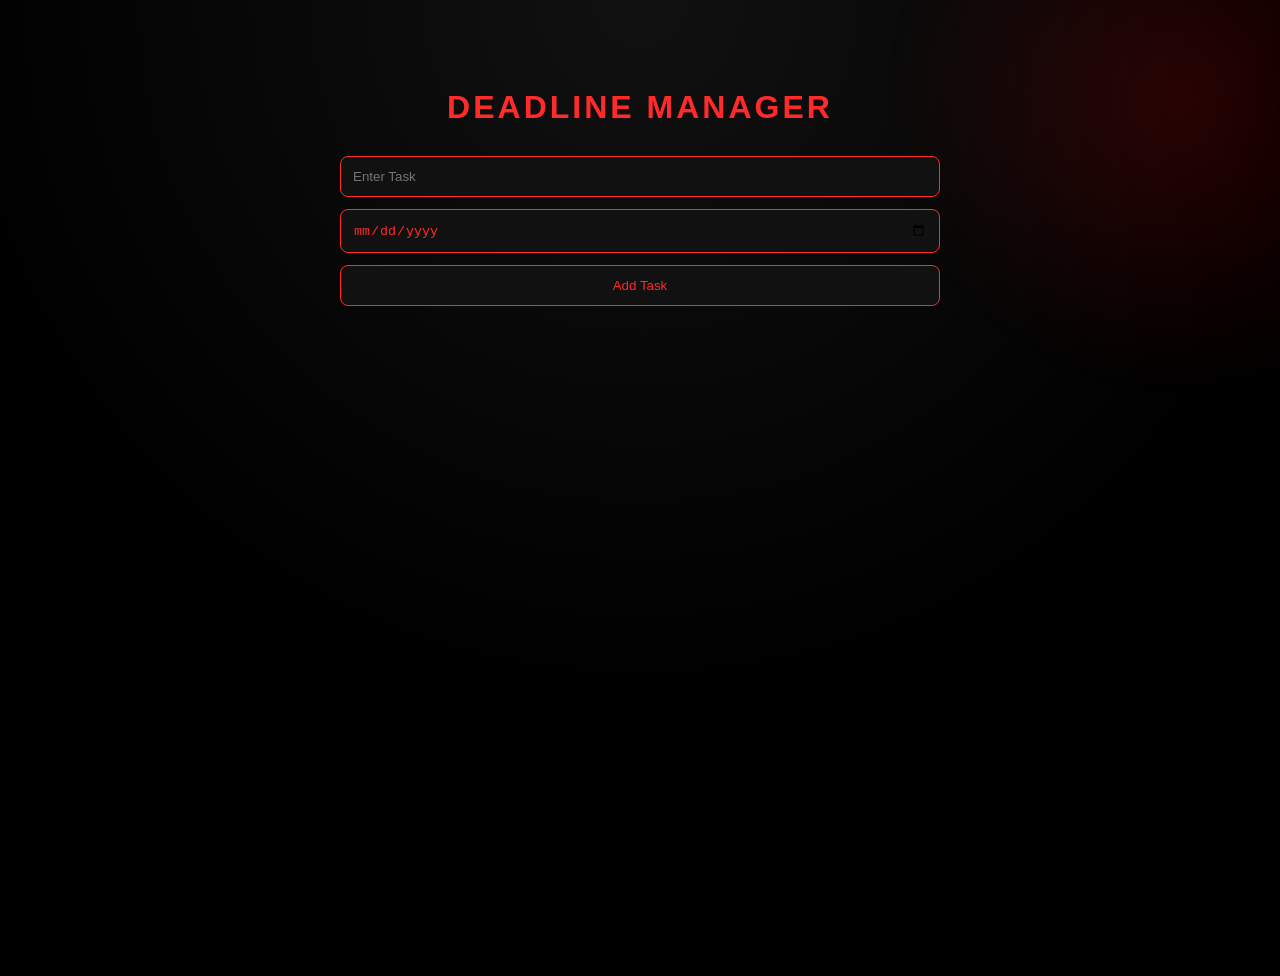
==== index.html @ 796c49b7 "deadline manager Sort tasks by deadline when rendering." ====
<!DOCTYPE html>
<html lang="en">
<head>
<meta charset="UTF-8">
<meta name="viewport" content="width=device-width, initial-scale=1.0">
<title>Deadline Task Manager</title>

<style>

/* ===== DARK TEEN DASHBOARD THEME ===== */

body {
    background: radial-gradient(circle at top, #111 0%, #000 60%);
    color: #ff2b2b;
    font-family: 'Segoe UI', sans-serif;
    display: flex;
    justify-content: center;
    padding-top: 60px;
    min-height: 100vh;
    overflow-x: hidden;
}

/* Subtle animated red glow background */
body::before {
    content: "";
    position: fixed;
    width: 600px;
    height: 600px;
    background: radial-gradient(circle, rgba(255,0,0,0.15), transparent 70%);
    top: -200px;
    right: -200px;
    animation: glowMove 8s infinite alternate ease-in-out;
    z-index: -1;
}

@keyframes glowMove {
    from { transform: translateY(0px); }
    to { transform: translateY(80px); }
}

.container {
    width: 90%;
    max-width: 600px;
    animation: fadeInPage 0.8s ease;
}

@keyframes fadeInPage {
    from { opacity: 0; transform: translateY(20px); }
    to { opacity: 1; transform: translateY(0); }
}

h1 {
    text-align: center;
    margin-bottom: 30px;
    letter-spacing: 3px;
    font-weight: 600;
}

/* Input Area */
.input-area {
    display: flex;
    flex-direction: column;
    gap: 12px;
    margin-bottom: 30px;
}

input, button {
    padding: 12px;
    border-radius: 8px;
    border: 1px solid #ff2b2b;
    background: #111;
    color: #ff2b2b;
    transition: 0.3s ease;
}

input:focus {
    outline: none;
    box-shadow: 0 0 8px rgba(255,0,0,0.6);
}

button {
    cursor: pointer;
}

button:hover {
    background: #ff2b2b;
    color: black;
}

/* Task Card */
.task {
    background: #111;
    padding: 18px;
    margin-bottom: 15px;
    border-left: 4px solid #ff2b2b;
    border-radius: 8px;
    transition: 0.3s ease;
    animation: slideIn 0.4s ease;
}

@keyframes slideIn {
    from { opacity: 0; transform: translateX(-20px); }
    to { opacity: 1; transform: translateX(0); }
}

.task:hover {
    transform: translateY(-3px);
    box-shadow: 0 8px 20px rgba(255,0,0,0.2);
}

.task small {
    display: block;
    margin-top: 6px;
    font-size: 13px;
}

.actions {
    margin-top: 12px;
}

.actions button {
    margin-right: 10px;
    font-size: 12px;
}

/* Submitted Animation */
.submitted {
    color: #00ff88;
    border-left: 4px solid #00ff88;
    animation: successFlash 0.6s ease;
}

@keyframes successFlash {
    0% { background: rgba(0,255,100,0.1); }
    100% { background: #111; }
}

/* Overdue Pulse Effect */
.overdue {
    color: #ff0000;
    border-left: 4px solid #ff0000;
    animation: pulseRed 1.5s infinite;
}

@keyframes pulseRed {
    0% { box-shadow: 0 0 0px rgba(255,0,0,0.4); }
    50% { box-shadow: 0 0 15px rgba(255,0,0,0.6); }
    100% { box-shadow: 0 0 0px rgba(255,0,0,0.4); }
}

</style>
</head>
<body>

<div class="container">
    <h1>DEADLINE MANAGER</h1>

    <div class="input-area">
        <input type="text" id="taskInput" placeholder="Enter Task">
        <input type="date" id="deadlineInput">
        <button onclick="addTask()">Add Task</button>
    </div>

    <div id="taskList"></div>
</div>


<script>
let tasks = JSON.parse(localStorage.getItem("tasks")) || [];
function addTask() {
    const taskText = document.getElementById("taskInput").value.trim();
    const deadline = document.getElementById("deadlineInput").value;

    if (taskText === "" || deadline === "") {
        alert("Please enter task and deadline");
        return;
    }

    const task = {
        text: taskText,
        deadline: deadline,
        status: "Pending"
    };

    tasks.push(task);
    localStorage.setItem("tasks", JSON.stringify(tasks));

    renderTasks();

    document.getElementById("taskInput").value = "";
    document.getElementById("deadlineInput").value = "";
}

function deleteTask(index) {
    tasks.splice(index, 1);
    localStorage.setItem("tasks", JSON.stringify(tasks));
    renderTasks();
}

function markSubmitted(index) {
    tasks[index].status = "Submitted";
    localStorage.setItem("tasks", JSON.stringify(tasks));
    renderTasks();
}function renderTasks() {
    const taskList = document.getElementById("taskList");
    taskList.innerHTML = "";

    const today = new Date().toISOString().split("T")[0];
    tasks.sort((a, b) => new Date(a.deadline) - new Date(b.deadline));
    tasks.forEach((task, index) => {

        const taskDiv = document.createElement("div");
        taskDiv.classList.add("task");

        let statusText = task.status;

        if (task.deadline < today && task.status !== "Submitted") {
            statusText = "Unsubmitted (Deadline Passed)";
            taskDiv.classList.add("overdue");
        }

        if (task.status === "Submitted") {
            taskDiv.classList.add("submitted");
        }

        taskDiv.innerHTML = `
            <strong>${task.text}</strong>
            <small>Deadline: ${task.deadline}</small>
            <small>Status: ${statusText}</small>
            <div class="actions">
                <button onclick="markSubmitted(${index})">Mark Submitted</button>
                <button onclick="deleteTask(${index})">Delete</button>
            </div>
        `;

        taskList.appendChild(taskDiv);
    });
}
renderTasks();
</script>

</body>

</html>
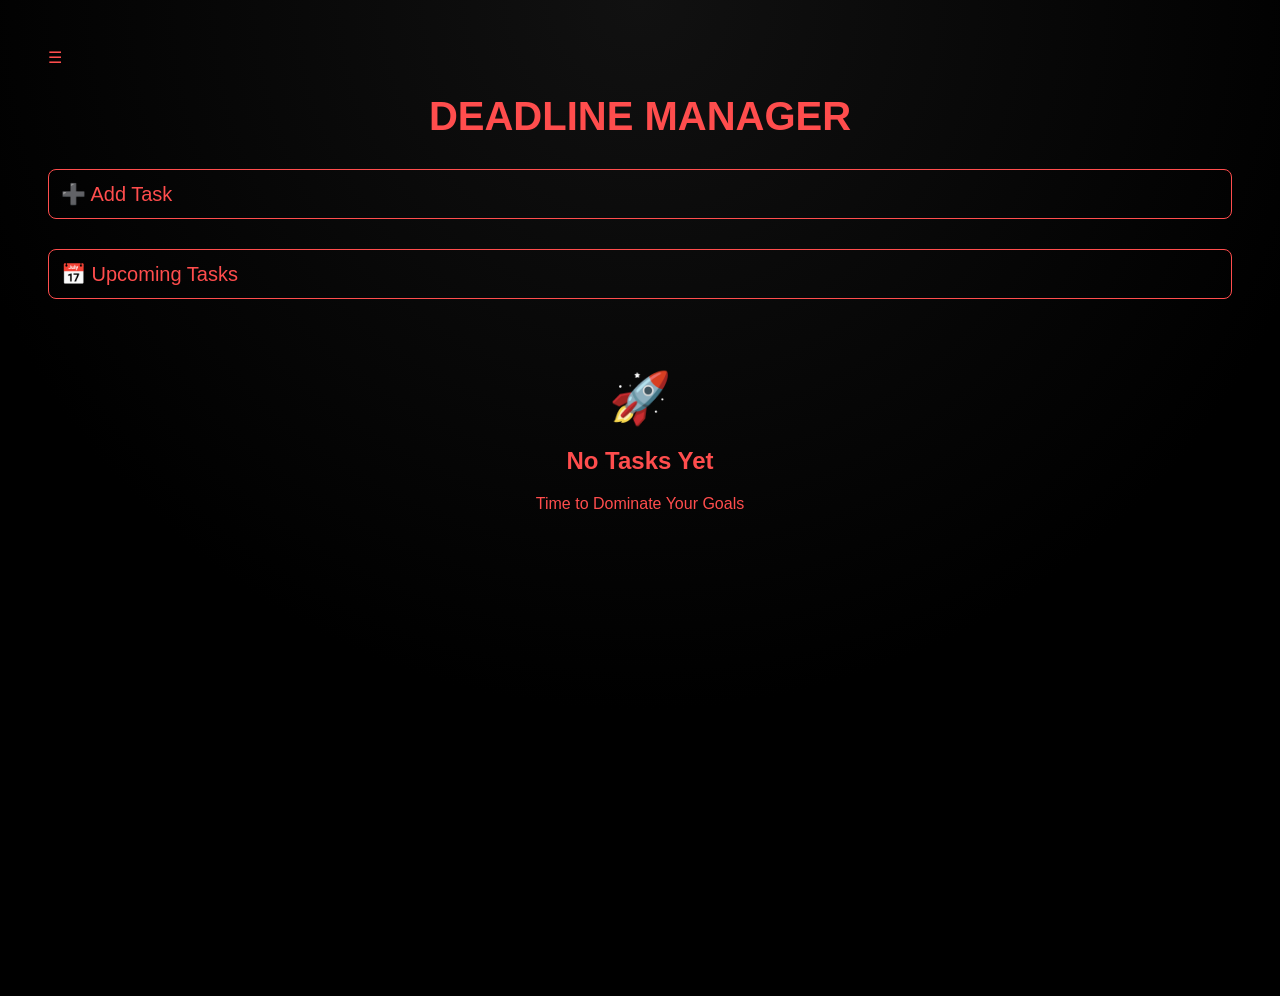
==== commit d0cf2feb: "Add files via upload" ====
--- a/index.html
+++ b/index.html
@@ -3,119 +3,91 @@
 <head>
 <meta charset="UTF-8">
 <meta name="viewport" content="width=device-width, initial-scale=1.0">
-<title>Deadline Task Manager</title>
+<title>Deadline Manager</title>
 
 <style>
 
-/* ===== DARK TEEN DASHBOARD THEME ===== */
-
+/* ===== BODY ===== */
 body {
     background: radial-gradient(circle at top, #111 0%, #000 60%);
-    color: #ff2b2b;
+    color: #ff4d4d;
     font-family: 'Segoe UI', sans-serif;
-    display: flex;
-    justify-content: center;
-    padding-top: 60px;
+    padding: 40px;
     min-height: 100vh;
-    overflow-x: hidden;
-}
-
-/* Subtle animated red glow background */
-body::before {
-    content: "";
-    position: fixed;
-    width: 600px;
-    height: 600px;
-    background: radial-gradient(circle, rgba(255,0,0,0.15), transparent 70%);
-    top: -200px;
-    right: -200px;
-    animation: glowMove 8s infinite alternate ease-in-out;
-    z-index: -1;
-}
-
-@keyframes glowMove {
-    from { transform: translateY(0px); }
-    to { transform: translateY(80px); }
-}
-
-.container {
-    width: 90%;
-    max-width: 600px;
-    animation: fadeInPage 0.8s ease;
-}
-
-@keyframes fadeInPage {
-    from { opacity: 0; transform: translateY(20px); }
-    to { opacity: 1; transform: translateY(0); }
-}
-
+}
+
+/* ===== TITLE ===== */
 h1 {
     text-align: center;
+    font-size: 40px;
     margin-bottom: 30px;
-    letter-spacing: 3px;
-    font-weight: 600;
-}
-
-/* Input Area */
-.input-area {
+}
+
+/* ===== ACCORDION ===== */
+.accordion-header {
+    cursor: pointer;
+    font-size: 20px;
+    padding: 12px;
+    border: 1px solid #ff4d4d;
+    margin-top: 20px;
+    border-radius: 8px;
+    transition: 0.3s;
+}
+
+.accordion-header:hover {
+    background: rgba(255,0,0,0.1);
+}
+
+.accordion-content {
+    max-height: 0;
+    overflow: hidden;
+    transition: max-height 0.4s ease;
     display: flex;
     flex-direction: column;
     gap: 12px;
-    margin-bottom: 30px;
-}
-
+    margin-top: 10px;
+}
+
+.accordion-content.open {
+    max-height: 400px;
+}
+
+/* ===== INPUTS ===== */
 input, button {
-    padding: 12px;
+    padding: 10px;
     border-radius: 8px;
-    border: 1px solid #ff2b2b;
+    border: 1px solid #ff4d4d;
     background: #111;
-    color: #ff2b2b;
-    transition: 0.3s ease;
-}
-
-input:focus {
-    outline: none;
-    box-shadow: 0 0 8px rgba(255,0,0,0.6);
+    color: #ff4d4d;
 }
 
 button {
     cursor: pointer;
+    transition: 0.3s;
 }
 
 button:hover {
-    background: #ff2b2b;
+    background: #ff4d4d;
     color: black;
 }
 
-/* Task Card */
+/* ===== TASK CARD ===== */
 .task {
     background: #111;
-    padding: 18px;
-    margin-bottom: 15px;
-    border-left: 4px solid #ff2b2b;
+    padding: 15px;
+    margin-top: 20px;
+    border-left: 4px solid #ff4d4d;
     border-radius: 8px;
-    transition: 0.3s ease;
-    animation: slideIn 0.4s ease;
-}
-
-@keyframes slideIn {
-    from { opacity: 0; transform: translateX(-20px); }
-    to { opacity: 1; transform: translateX(0); }
-}
-
-.task:hover {
-    transform: translateY(-3px);
-    box-shadow: 0 8px 20px rgba(255,0,0,0.2);
+    animation: fadeIn 0.4s ease;
 }
 
 .task small {
     display: block;
-    margin-top: 6px;
-    font-size: 13px;
+    margin-top: 5px;
 }
 
 .actions {
-    margin-top: 12px;
+    margin-top: 10px;
 }
 
 .actions button {
@@ -123,122 +95,216 @@
     font-size: 12px;
 }
 
-/* Submitted Animation */
-.submitted {
-    color: #00ff88;
-    border-left: 4px solid #00ff88;
-    animation: successFlash 0.6s ease;
-}
-
-@keyframes successFlash {
-    0% { background: rgba(0,255,100,0.1); }
-    100% { background: #111; }
-}
-
-/* Overdue Pulse Effect */
-.overdue {
-    color: #ff0000;
-    border-left: 4px solid #ff0000;
-    animation: pulseRed 1.5s infinite;
-}
-
-@keyframes pulseRed {
-    0% { box-shadow: 0 0 0px rgba(255,0,0,0.4); }
-    50% { box-shadow: 0 0 15px rgba(255,0,0,0.6); }
-    100% { box-shadow: 0 0 0px rgba(255,0,0,0.4); }
+/* ===== EMPTY STATE ===== */
+.empty-state {
+    text-align: center;
+    margin-top: 60px;
+    animation: fadeIn 0.6s ease;
+}
+
+.rocket {
+    font-size: 50px;
+    animation: floatRocket 2s ease-in-out infinite;
+}
+
+@keyframes floatRocket {
+    0% { transform: translateY(0); }
+    50% { transform: translateY(-12px); }
+    100% { transform: translateY(0); }
+}
+
+@keyframes fadeIn {
+    from { opacity: 0; }
+    to { opacity: 1; }
 }
 
 </style>
 </head>
 <body>
 
-<div class="container">
+<div class="top-bar">
+    <div class="menu-btn" onclick="toggleMenu()">☰</div>
     <h1>DEADLINE MANAGER</h1>
-
-    <div class="input-area">
-        <input type="text" id="taskInput" placeholder="Enter Task">
-        <input type="date" id="deadlineInput">
-        <button onclick="addTask()">Add Task</button>
+</div>
+
+<!-- SIDE MENU -->
+<div class="side-menu" id="sideMenu">
+
+    <div class="accordion">
+
+        <!-- Add Task -->
+        <div class="accordion-item">
+            <div class="accordion-header" onclick="toggleSection('addSection')">
+                ➕ Add Task
+            </div>
+
+            <div class="accordion-content" id="addSection">
+                <input type="text" id="taskInput" placeholder="Enter Task">
+                <input type="date" id="deadlineInput">
+                <button onclick="addTask()">Add Task</button>
+            </div>
+        </div>
+
+        <!-- Upcoming -->
+        <div class="accordion-item">
+            <div class="accordion-header" onclick="toggleSection('upcomingSection')">
+                📅 Upcoming Tasks
+            </div>
+
+            <div class="accordion-content" id="upcomingSection">
+                <div onclick="filterTasks(1)">Within 1 Day</div>
+                <div onclick="filterTasks(7)">Within 1 Week</div>
+                <div onclick="filterTasks(14)">Within 2 Weeks</div>
+                <div onclick="filterTasks(30)">Within 1 Month</div>
+                <div onclick="renderTasks()">Show All</div>
+            </div>
+        </div>
+
     </div>
 
+</div>
+<div class="overlay" id="overlay" onclick="closeMenu()"></div>
+
+<!-- MAIN CONTENT ONLY -->
+<div class="main-content">
     <div id="taskList"></div>
 </div>
 
-
 <script>
+
 let tasks = JSON.parse(localStorage.getItem("tasks")) || [];
+
+/* TOGGLE ACCORDION */
+function toggleSection(id) {
+    const section = document.getElementById(id);
+    section.classList.toggle("open");
+}
+
+/* ADD TASK */
 function addTask() {
-    const taskText = document.getElementById("taskInput").value.trim();
+    const text = document.getElementById("taskInput").value.trim();
     const deadline = document.getElementById("deadlineInput").value;
 
-    if (taskText === "" || deadline === "") {
-        alert("Please enter task and deadline");
+    if (!text || !deadline) {
+        alert("Enter task and deadline");
         return;
     }
 
-    const task = {
-        text: taskText,
-        deadline: deadline,
-        status: "Pending"
-    };
-
-    tasks.push(task);
+    tasks.push({ text, deadline, status: "Pending" });
     localStorage.setItem("tasks", JSON.stringify(tasks));
-
-    renderTasks();
 
     document.getElementById("taskInput").value = "";
     document.getElementById("deadlineInput").value = "";
-}
-
+
+    renderTasks();
+}
+function toggleMenu() {
+    const menu = document.getElementById("sideMenu");
+    const overlay = document.getElementById("overlay");
+
+    menu.classList.toggle("active");
+    overlay.classList.toggle("active");
+}
+
+function closeMenu() {
+    document.getElementById("sideMenu").classList.remove("active");
+    document.getElementById("overlay").classList.remove("active");
+}
+/* DELETE */
 function deleteTask(index) {
     tasks.splice(index, 1);
     localStorage.setItem("tasks", JSON.stringify(tasks));
     renderTasks();
 }
 
+/* SUBMIT */
 function markSubmitted(index) {
     tasks[index].status = "Submitted";
     localStorage.setItem("tasks", JSON.stringify(tasks));
     renderTasks();
-}function renderTasks() {
+}
+
+/* FILTER */
+function filterTasks(days) {
+    const today = new Date();
+    const limit = new Date();
+    limit.setDate(today.getDate() + days);
+
+    const filtered = tasks.filter(task => {
+        const date = new Date(task.deadline);
+        return date >= today && date <= limit;
+    });
+
+    renderFilteredTasks(filtered);
+}
+
+/* RENDER FILTERED */
+function renderFilteredTasks(filtered) {
     const taskList = document.getElementById("taskList");
     taskList.innerHTML = "";
 
-    const today = new Date().toISOString().split("T")[0];
-    tasks.sort((a, b) => new Date(a.deadline) - new Date(b.deadline));
-    tasks.forEach((task, index) => {
-
-        const taskDiv = document.createElement("div");
-        taskDiv.classList.add("task");
-
-        let statusText = task.status;
-
-        if (task.deadline < today && task.status !== "Submitted") {
-            statusText = "Unsubmitted (Deadline Passed)";
-            taskDiv.classList.add("overdue");
-        }
-
-        if (task.status === "Submitted") {
-            taskDiv.classList.add("submitted");
-        }
-
-        taskDiv.innerHTML = `
+    if (filtered.length === 0) {
+        taskList.innerHTML = `
+            <div class="empty-state">
+                <div class="rocket">🚀</div>
+                <h2>No Tasks In This Range</h2>
+            </div>
+        `;
+        return;
+    }
+
+    filtered.forEach(task => {
+        const div = document.createElement("div");
+        div.classList.add("task");
+
+        div.innerHTML = `
             <strong>${task.text}</strong>
             <small>Deadline: ${task.deadline}</small>
-            <small>Status: ${statusText}</small>
+        `;
+
+        taskList.appendChild(div);
+    });
+}
+
+/* RENDER ALL */
+function renderTasks() {
+    const taskList = document.getElementById("taskList");
+    taskList.innerHTML = "";
+
+    tasks.sort((a,b)=> new Date(a.deadline) - new Date(b.deadline));
+
+    if (tasks.length === 0) {
+        taskList.innerHTML = `
+            <div class="empty-state">
+                <div class="rocket">🚀</div>
+                <h2>No Tasks Yet</h2>
+                <p>Time to Dominate Your Goals</p>
+            </div>
+        `;
+        return;
+    }
+
+    tasks.forEach((task,index)=>{
+        const div = document.createElement("div");
+        div.classList.add("task");
+
+        div.innerHTML = `
+            <strong>${task.text}</strong>
+            <small>Deadline: ${task.deadline}</small>
+            <small>Status: ${task.status}</small>
             <div class="actions">
                 <button onclick="markSubmitted(${index})">Mark Submitted</button>
                 <button onclick="deleteTask(${index})">Delete</button>
             </div>
         `;
 
-        taskList.appendChild(taskDiv);
+        taskList.appendChild(div);
     });
 }
+
 renderTasks();
+
 </script>
 
 </body>
-
-</html>
+</html>
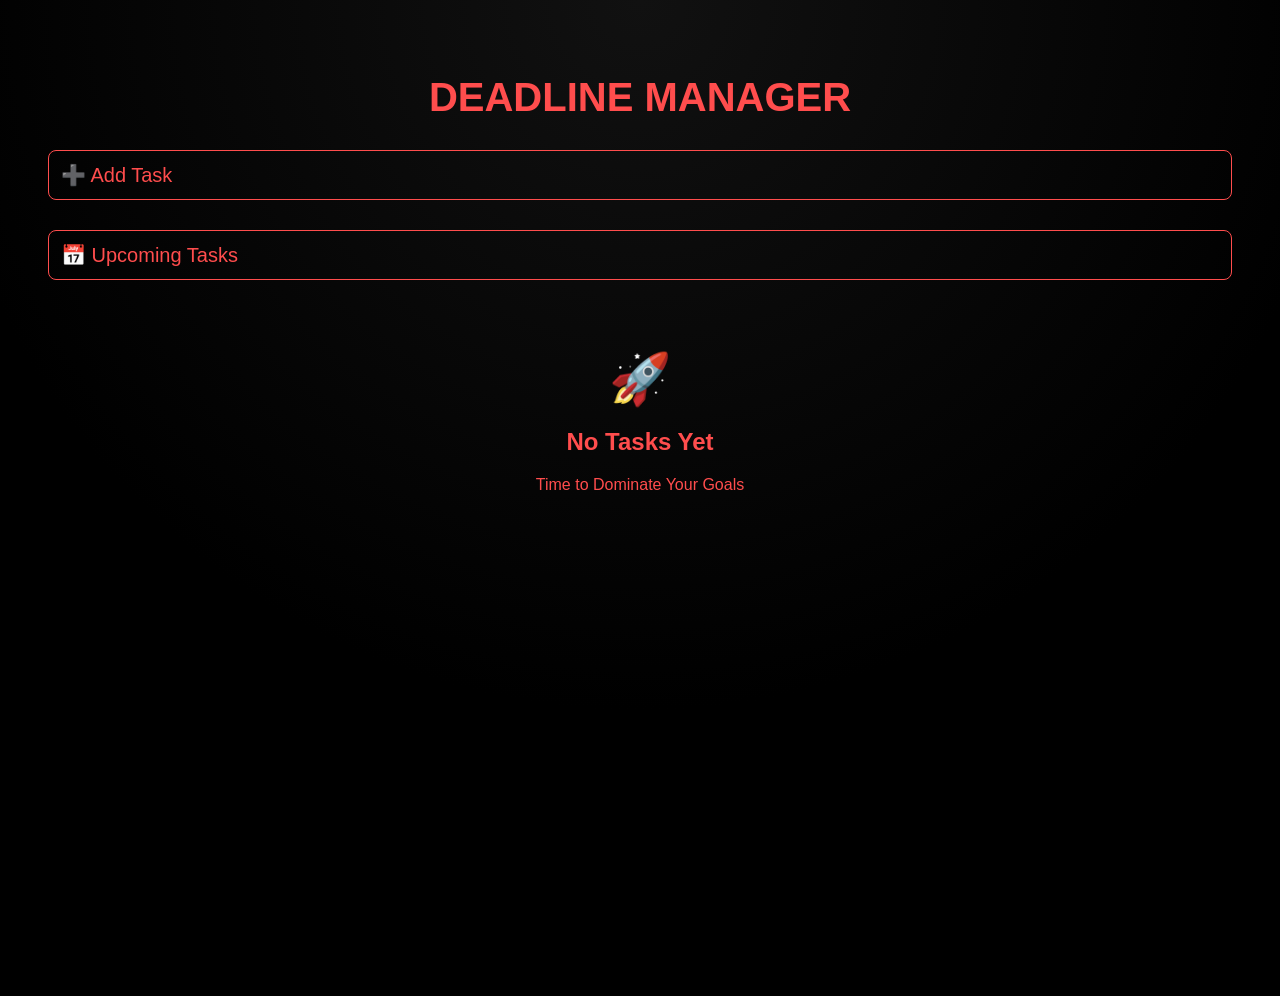
==== commit 077da25d: "Update index.html" ====
--- a/index.html
+++ b/index.html
@@ -123,7 +123,7 @@
 <body>
 
 <div class="top-bar">
-    <div class="menu-btn" onclick="toggleMenu()">☰</div>
+    <div class="menu-btn" onclick="toggleMenu()"></div>
     <h1>DEADLINE MANAGER</h1>
 </div>
 
@@ -307,4 +307,5 @@
 </script>
 
 </body>
-</html>+
+</html>
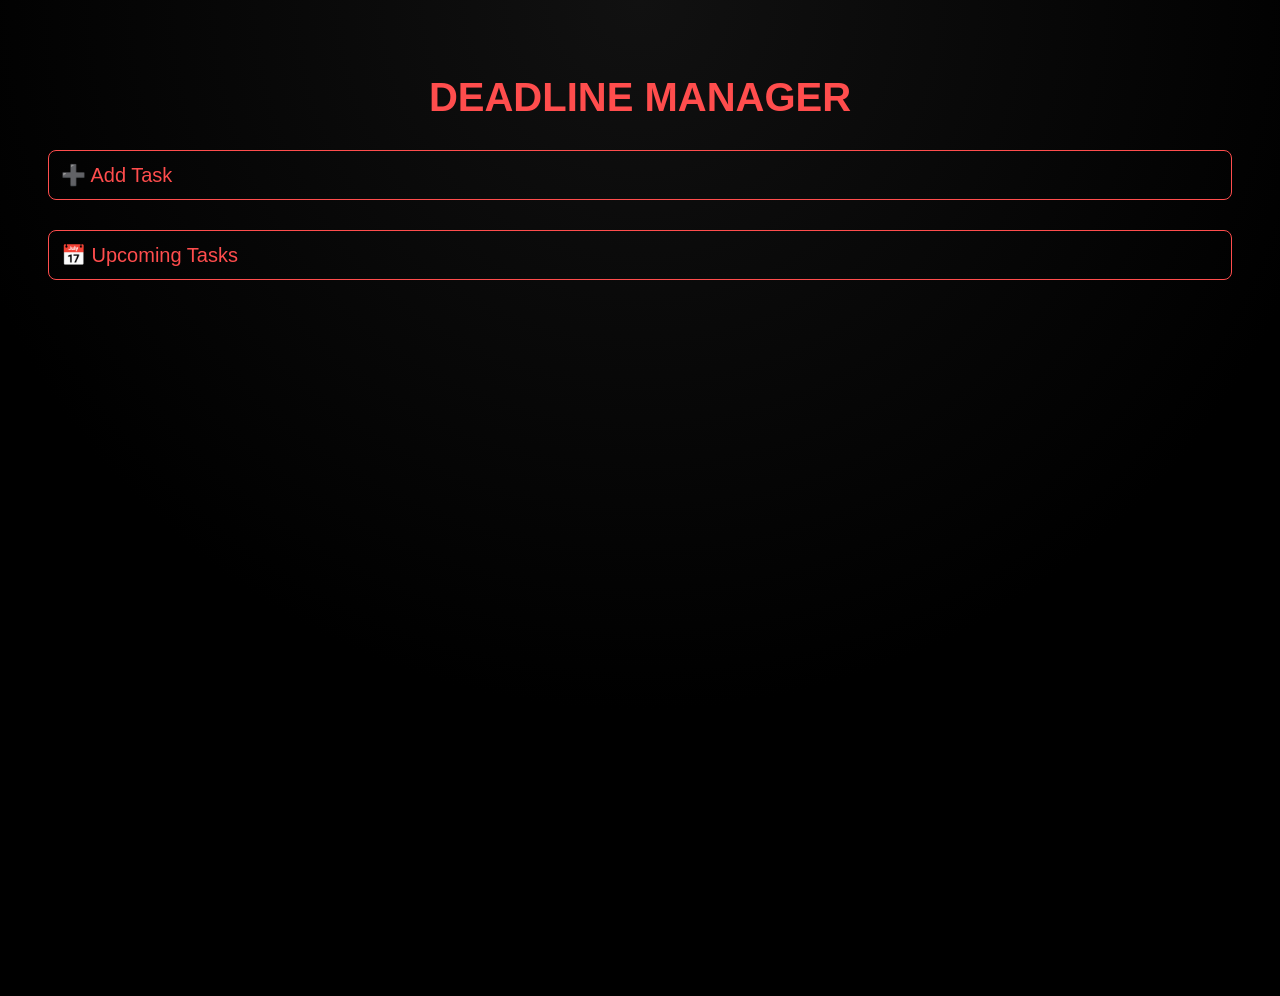
==== commit 0731797b: "Enhance task submission styling and behavior Added styles and functionality for submitted tasks." ====
--- a/index.html
+++ b/index.html
@@ -8,6 +8,31 @@
 <style>
 
 /* ===== BODY ===== */
+/* Submitted Task Style */
+.task.submitted {
+    border-left: 4px solid #00ff88;
+    box-shadow: 0 0 15px rgba(0,255,120,0.4);
+    transition: 0.3s ease;
+}
+
+.task.submitted strong {
+    color: #00ff88;
+}
+
+.task.submitted small {
+    color: #00ff88;
+}
+
+/* Fade success animation */
+@keyframes successPop {
+    0% { transform: scale(1); }
+    50% { transform: scale(1.03); }
+    100% { transform: scale(1); }
+}
+
+.task.submitted {
+    animation: successPop 0.4s ease;
+}
 body {
     background: radial-gradient(circle at top, #111 0%, #000 60%);
     color: #ff4d4d;
@@ -267,34 +292,45 @@
 }
 
 /* RENDER ALL */
-function renderTasks() {
+function renderFilteredTasks(filtered) {
     const taskList = document.getElementById("taskList");
     taskList.innerHTML = "";
 
-    tasks.sort((a,b)=> new Date(a.deadline) - new Date(b.deadline));
-
-    if (tasks.length === 0) {
+    if (filtered.length === 0) {
         taskList.innerHTML = `
             <div class="empty-state">
                 <div class="rocket">🚀</div>
-                <h2>No Tasks Yet</h2>
-                <p>Time to Dominate Your Goals</p>
+                <h2>No Tasks In This Range</h2>
             </div>
         `;
         return;
     }
 
-    tasks.forEach((task,index)=>{
+    filtered.sort((a,b)=> new Date(a.deadline) - new Date(b.deadline));
+
+    filtered.forEach(task => {
+
+        const originalIndex = tasks.indexOf(task);
+
         const div = document.createElement("div");
         div.classList.add("task");
+
+        // 🔥 IMPORTANT PART
+        if (task.status === "Submitted") {
+            div.classList.add("submitted");
+        }
 
         div.innerHTML = `
             <strong>${task.text}</strong>
             <small>Deadline: ${task.deadline}</small>
             <small>Status: ${task.status}</small>
             <div class="actions">
-                <button onclick="markSubmitted(${index})">Mark Submitted</button>
-                <button onclick="deleteTask(${index})">Delete</button>
+                ${
+                    task.status === "Submitted"
+                    ? `<button disabled style="opacity:0.6; cursor:not-allowed;">Submitted ✓</button>`
+                    : `<button onclick="markSubmitted(${originalIndex})">Mark Submitted</button>`
+                }
+                <button onclick="deleteTask(${originalIndex})">Delete</button>
             </div>
         `;
 
@@ -309,3 +345,4 @@
 </body>
 
 </html>
+
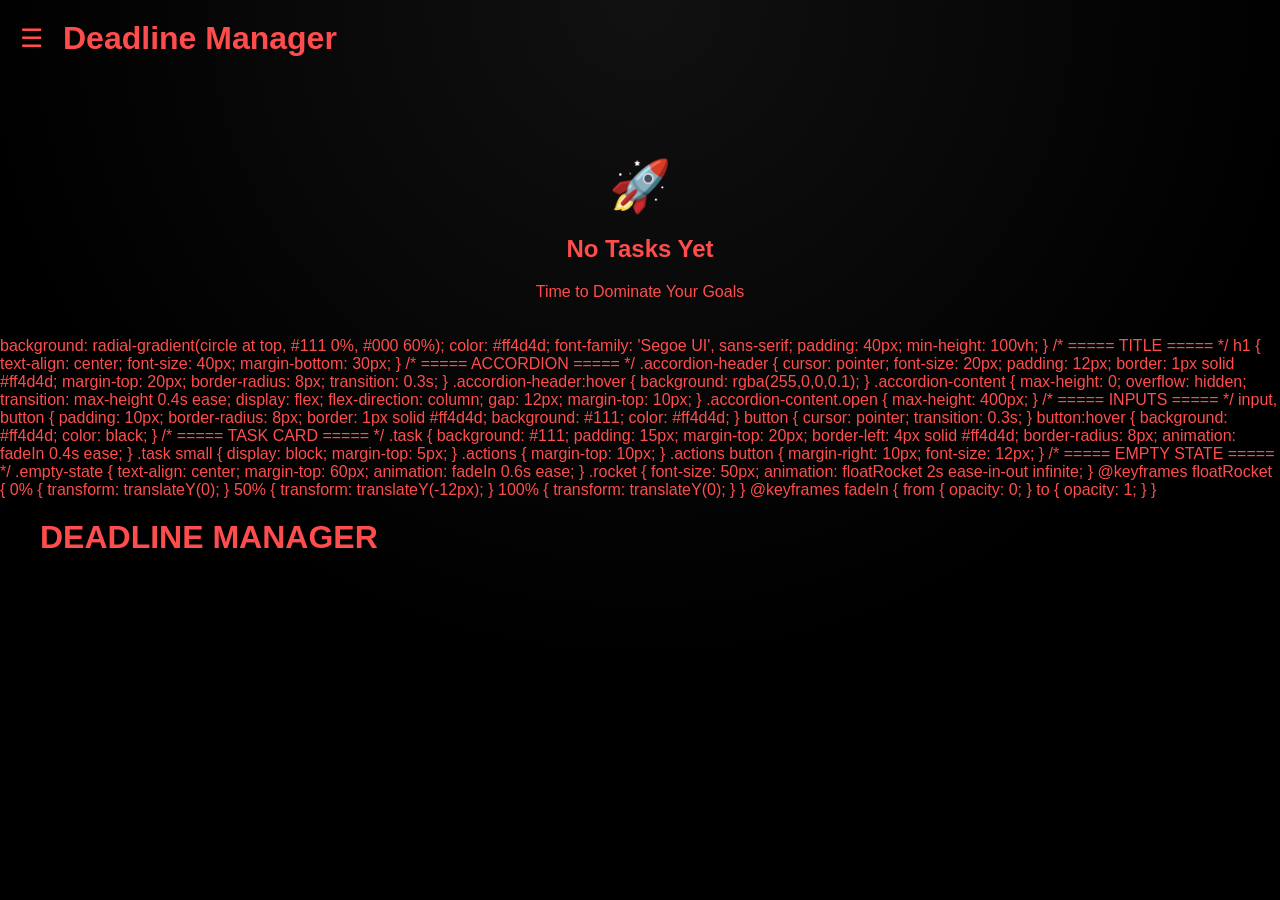
==== commit 6b4cb9a7: "Refactor index.html for improved structure and style" ====
--- a/index.html
+++ b/index.html
@@ -1,5 +1,5 @@
 <!DOCTYPE html>
-<html lang="en">
+<html>
 <head>
 <meta charset="UTF-8">
 <meta name="viewport" content="width=device-width, initial-scale=1.0">
@@ -8,33 +8,361 @@
 <style>
 
 /* ===== BODY ===== */
-/* Submitted Task Style */
+body {
+    margin: 0;
+    background: radial-gradient(circle at top, #111 0%, #000 60%);
+    color: #ff4d4d;
+    font-family: 'Segoe UI', sans-serif;
+    min-height: 100vh;
+}
+
+/* ===== TOP BAR ===== */
+.top-bar {
+    display: flex;
+    align-items: center;
+    padding: 20px;
+}
+
+.menu-btn {
+    font-size: 26px;
+    cursor: pointer;
+    margin-right: 20px;
+}
+
+h1 {
+    margin: 0;
+}
+
+/* ===== SIDE MENU ===== */
+.side-menu {
+    position: fixed;
+    top: 0;
+    left: -300px;
+    width: 260px;
+    height: 100%;
+    background: #0d0d0d;
+    padding: 80px 20px 20px;
+    transition: left 0.4s ease;
+    z-index: 1000;
+}
+
+.side-menu.active {
+    left: 0;
+}
+
+/* Overlay */
+.overlay {
+    position: fixed;
+    inset: 0;
+    background: rgba(0,0,0,0.6);
+    opacity: 0;
+    pointer-events: none;
+    transition: 0.3s;
+    z-index: 900;
+}
+
+.overlay.active {
+    opacity: 1;
+    pointer-events: all;
+}
+
+/* ===== ACCORDION ===== */
+.accordion-header {
+    cursor: pointer;
+    padding: 12px;
+    border: 1px solid #ff4d4d;
+    border-radius: 8px;
+    margin-top: 15px;
+}
+
+.accordion-content {
+    max-height: 0;
+    overflow: hidden;
+    transition: max-height 0.4s ease;
+    display: flex;
+    flex-direction: column;
+    gap: 10px;
+    margin-top: 10px;
+}
+
+.accordion-content.open {
+    max-height: 400px;
+}
+
+/* ===== INPUTS ===== */
+input, button {
+    padding: 8px;
+    border-radius: 6px;
+    border: 1px solid #ff4d4d;
+    background: #111;
+    color: #ff4d4d;
+}
+
+button {
+    cursor: pointer;
+}
+
+button:hover {
+    background: #ff4d4d;
+    color: black;
+}
+
+/* ===== MAIN CONTENT ===== */
+.main-content {
+    padding: 20px;
+}
+
+/* ===== TASK CARD ===== */
+.task {
+    background: #111;
+    padding: 15px;
+    margin-top: 15px;
+    border-left: 4px solid #ff4d4d;
+    border-radius: 8px;
+    transition: 0.3s;
+}
+
 .task.submitted {
     border-left: 4px solid #00ff88;
     box-shadow: 0 0 15px rgba(0,255,120,0.4);
-    transition: 0.3s ease;
-}
-
-.task.submitted strong {
-    color: #00ff88;
-}
-
+}
+
+.task.submitted strong,
 .task.submitted small {
     color: #00ff88;
 }
 
-/* Fade success animation */
-@keyframes successPop {
-    0% { transform: scale(1); }
-    50% { transform: scale(1.03); }
-    100% { transform: scale(1); }
-}
-
-.task.submitted {
-    animation: successPop 0.4s ease;
-}
-body {
-    background: radial-gradient(circle at top, #111 0%, #000 60%);
+.actions {
+    margin-top: 8px;
+}
+
+.actions button {
+    margin-right: 8px;
+    font-size: 12px;
+}
+
+/* ===== EMPTY STATE ===== */
+.empty-state {
+    text-align: center;
+    margin-top: 60px;
+}
+
+.rocket {
+    font-size: 50px;
+    animation: float 2s infinite ease-in-out;
+}
+
+@keyframes float {
+    0% { transform: translateY(0); }
+    50% { transform: translateY(-10px); }
+    100% { transform: translateY(0); }
+}
+
+</style>
+</head>
+
+<body>
+
+<div class="top-bar">
+    <div class="menu-btn" onclick="toggleMenu()">☰</div>
+    <h1>Deadline Manager</h1>
+</div>
+
+<div class="side-menu" id="sideMenu">
+
+    <!-- ADD TASK -->
+    <div class="accordion-header" onclick="toggleSection('addSection')">
+        ➕ Add Task
+    </div>
+    <div class="accordion-content" id="addSection">
+        <input type="text" id="taskInput" placeholder="Enter Task">
+        <input type="date" id="deadlineInput">
+        <button onclick="addTask()">Add Task</button>
+    </div>
+
+    <!-- UPCOMING -->
+    <div class="accordion-header" onclick="toggleSection('upcomingSection')">
+        📅 Upcoming Tasks
+    </div>
+    <div class="accordion-content" id="upcomingSection">
+        <div onclick="filterTasks(1)">Within 1 Day</div>
+        <div onclick="filterTasks(7)">Within 1 Week</div>
+        <div onclick="filterTasks(14)">Within 2 Weeks</div>
+        <div onclick="filterTasks(30)">Within 1 Month</div>
+        <div onclick="renderTasks()">Show All</div>
+    </div>
+
+</div>
+
+<div class="overlay" id="overlay" onclick="closeMenu()"></div>
+
+<div class="main-content">
+    <div id="taskList"></div>
+</div>
+
+<script>
+
+let tasks = JSON.parse(localStorage.getItem("tasks")) || [];
+
+/* MENU */
+function toggleMenu() {
+    document.getElementById("sideMenu").classList.toggle("active");
+    document.getElementById("overlay").classList.toggle("active");
+}
+
+function closeMenu() {
+    document.getElementById("sideMenu").classList.remove("active");
+    document.getElementById("overlay").classList.remove("active");
+}
+
+/* ACCORDION */
+function toggleSection(id) {
+    document.getElementById(id).classList.toggle("open");
+}
+
+/* ADD TASK */
+function addTask() {
+    const text = document.getElementById("taskInput").value.trim();
+    const deadline = document.getElementById("deadlineInput").value;
+
+    if (!text || !deadline) {
+        alert("Enter task and deadline");
+        return;
+    }
+
+    tasks.push({ text, deadline, status: "Pending" });
+    localStorage.setItem("tasks", JSON.stringify(tasks));
+
+    document.getElementById("taskInput").value = "";
+    document.getElementById("deadlineInput").value = "";
+
+    renderTasks();
+}
+
+/* DELETE */
+function deleteTask(index) {
+    tasks.splice(index, 1);
+    localStorage.setItem("tasks", JSON.stringify(tasks));
+    renderTasks();
+}
+
+/* SUBMIT */
+function markSubmitted(index) {
+    tasks[index].status = "Submitted";
+    localStorage.setItem("tasks", JSON.stringify(tasks));
+    renderTasks();
+}
+
+/* FILTER */
+function filterTasks(days) {
+    const today = new Date();
+    today.setHours(0,0,0,0);
+
+    const limit = new Date();
+    limit.setDate(today.getDate() + days);
+
+    const filtered = tasks.filter(task => {
+        const d = new Date(task.deadline);
+        d.setHours(0,0,0,0);
+        return d >= today && d <= limit;
+    });
+
+    renderFilteredTasks(filtered);
+}
+
+/* RENDER FILTERED */
+function renderFilteredTasks(filtered) {
+    const taskList = document.getElementById("taskList");
+    taskList.innerHTML = "";
+
+    if (filtered.length === 0) {
+        taskList.innerHTML = `
+            <div class="empty-state">
+                <div class="rocket">🚀</div>
+                <h2>No Tasks In This Range</h2>
+            </div>`;
+        return;
+    }
+
+    filtered.sort((a,b)=> new Date(a.deadline) - new Date(b.deadline));
+
+    filtered.forEach(task => {
+        const index = tasks.indexOf(task);
+
+        const div = document.createElement("div");
+        div.classList.add("task");
+
+        if (task.status === "Submitted") {
+            div.classList.add("submitted");
+        }
+
+        div.innerHTML = `
+            <strong>${task.text}</strong>
+            <small>Deadline: ${task.deadline}</small>
+            <small>Status: ${task.status}</small>
+            <div class="actions">
+                ${
+                    task.status === "Submitted"
+                    ? `<button disabled>Submitted ✓</button>`
+                    : `<button onclick="markSubmitted(${index})">Mark Submitted</button>`
+                }
+                <button onclick="deleteTask(${index})">Delete</button>
+            </div>
+        `;
+
+        taskList.appendChild(div);
+    });
+}
+
+/* RENDER ALL */
+function renderTasks() {
+    const taskList = document.getElementById("taskList");
+    taskList.innerHTML = "";
+
+    tasks.sort((a,b)=> new Date(a.deadline) - new Date(b.deadline));
+
+    if (tasks.length === 0) {
+        taskList.innerHTML = `
+            <div class="empty-state">
+                <div class="rocket">🚀</div>
+                <h2>No Tasks Yet</h2>
+                <p>Time to Dominate Your Goals</p>
+            </div>`;
+        return;
+    }
+
+    tasks.forEach((task,index)=>{
+        const div = document.createElement("div");
+        div.classList.add("task");
+
+        if (task.status === "Submitted") {
+            div.classList.add("submitted");
+        }
+
+        div.innerHTML = `
+            <strong>${task.text}</strong>
+            <small>Deadline: ${task.deadline}</small>
+            <small>Status: ${task.status}</small>
+            <div class="actions">
+                ${
+                    task.status === "Submitted"
+                    ? `<button disabled>Submitted ✓</button>`
+                    : `<button onclick="markSubmitted(${index})">Mark Submitted</button>`
+                }
+                <button onclick="deleteTask(${index})">Delete</button>
+            </div>
+        `;
+
+        taskList.appendChild(div);
+    });
+}
+
+renderTasks();
+
+</script>
+
+</body>
+</html>    background: radial-gradient(circle at top, #111 0%, #000 60%);
     color: #ff4d4d;
     font-family: 'Segoe UI', sans-serif;
     padding: 40px;
@@ -346,3 +674,4 @@
 
 </html>
 
+
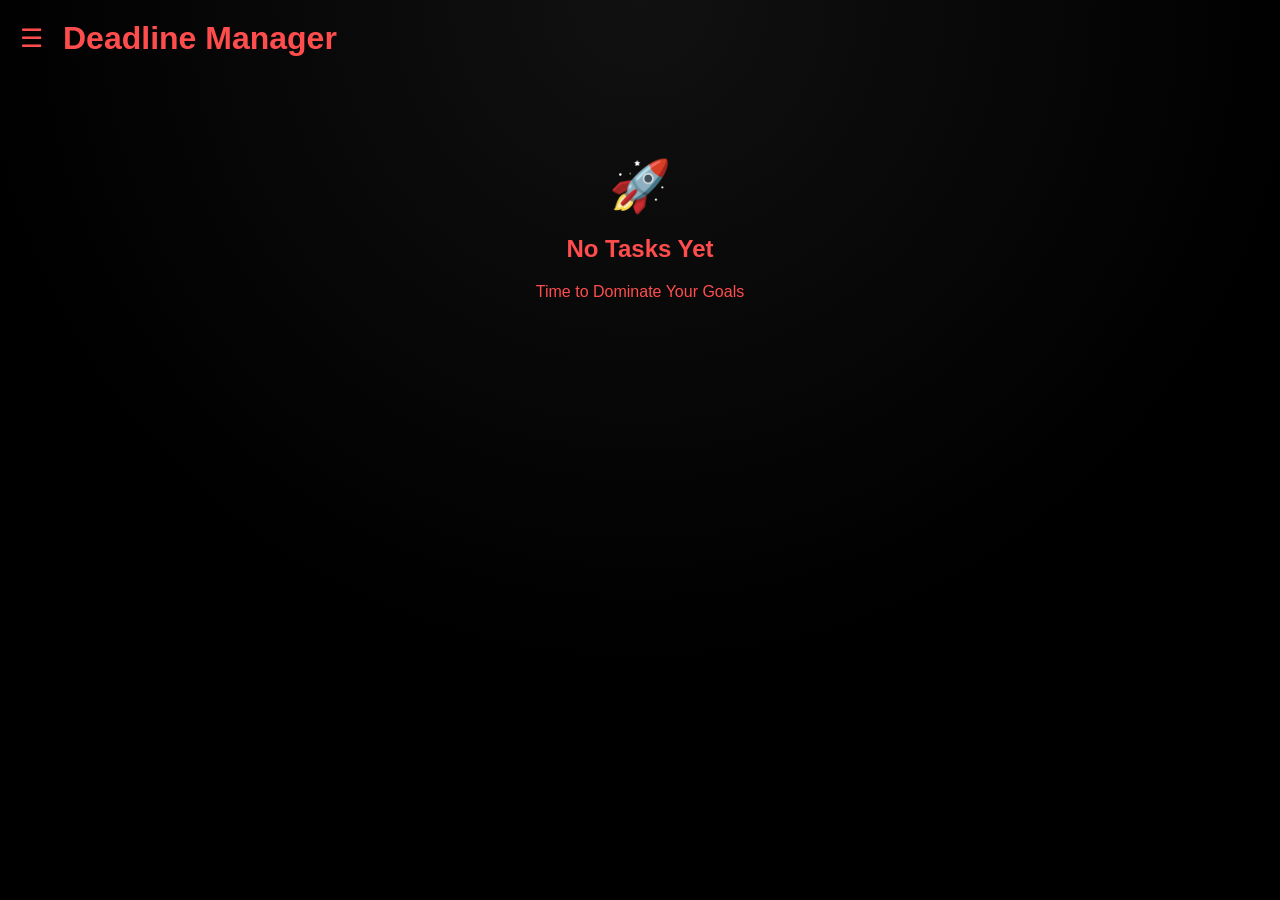
==== commit e10c176b: "Refactor index.html structure and styles" ====
--- a/index.html
+++ b/index.html
@@ -362,316 +362,4 @@
 </script>
 
 </body>
-</html>    background: radial-gradient(circle at top, #111 0%, #000 60%);
-    color: #ff4d4d;
-    font-family: 'Segoe UI', sans-serif;
-    padding: 40px;
-    min-height: 100vh;
-}
-
-/* ===== TITLE ===== */
-h1 {
-    text-align: center;
-    font-size: 40px;
-    margin-bottom: 30px;
-}
-
-/* ===== ACCORDION ===== */
-.accordion-header {
-    cursor: pointer;
-    font-size: 20px;
-    padding: 12px;
-    border: 1px solid #ff4d4d;
-    margin-top: 20px;
-    border-radius: 8px;
-    transition: 0.3s;
-}
-
-.accordion-header:hover {
-    background: rgba(255,0,0,0.1);
-}
-
-.accordion-content {
-    max-height: 0;
-    overflow: hidden;
-    transition: max-height 0.4s ease;
-    display: flex;
-    flex-direction: column;
-    gap: 12px;
-    margin-top: 10px;
-}
-
-.accordion-content.open {
-    max-height: 400px;
-}
-
-/* ===== INPUTS ===== */
-input, button {
-    padding: 10px;
-    border-radius: 8px;
-    border: 1px solid #ff4d4d;
-    background: #111;
-    color: #ff4d4d;
-}
-
-button {
-    cursor: pointer;
-    transition: 0.3s;
-}
-
-button:hover {
-    background: #ff4d4d;
-    color: black;
-}
-
-/* ===== TASK CARD ===== */
-.task {
-    background: #111;
-    padding: 15px;
-    margin-top: 20px;
-    border-left: 4px solid #ff4d4d;
-    border-radius: 8px;
-    animation: fadeIn 0.4s ease;
-}
-
-.task small {
-    display: block;
-    margin-top: 5px;
-}
-
-.actions {
-    margin-top: 10px;
-}
-
-.actions button {
-    margin-right: 10px;
-    font-size: 12px;
-}
-
-/* ===== EMPTY STATE ===== */
-.empty-state {
-    text-align: center;
-    margin-top: 60px;
-    animation: fadeIn 0.6s ease;
-}
-
-.rocket {
-    font-size: 50px;
-    animation: floatRocket 2s ease-in-out infinite;
-}
-
-@keyframes floatRocket {
-    0% { transform: translateY(0); }
-    50% { transform: translateY(-12px); }
-    100% { transform: translateY(0); }
-}
-
-@keyframes fadeIn {
-    from { opacity: 0; }
-    to { opacity: 1; }
-}
-
-</style>
-</head>
-<body>
-
-<div class="top-bar">
-    <div class="menu-btn" onclick="toggleMenu()"></div>
-    <h1>DEADLINE MANAGER</h1>
-</div>
-
-<!-- SIDE MENU -->
-<div class="side-menu" id="sideMenu">
-
-    <div class="accordion">
-
-        <!-- Add Task -->
-        <div class="accordion-item">
-            <div class="accordion-header" onclick="toggleSection('addSection')">
-                ➕ Add Task
-            </div>
-
-            <div class="accordion-content" id="addSection">
-                <input type="text" id="taskInput" placeholder="Enter Task">
-                <input type="date" id="deadlineInput">
-                <button onclick="addTask()">Add Task</button>
-            </div>
-        </div>
-
-        <!-- Upcoming -->
-        <div class="accordion-item">
-            <div class="accordion-header" onclick="toggleSection('upcomingSection')">
-                📅 Upcoming Tasks
-            </div>
-
-            <div class="accordion-content" id="upcomingSection">
-                <div onclick="filterTasks(1)">Within 1 Day</div>
-                <div onclick="filterTasks(7)">Within 1 Week</div>
-                <div onclick="filterTasks(14)">Within 2 Weeks</div>
-                <div onclick="filterTasks(30)">Within 1 Month</div>
-                <div onclick="renderTasks()">Show All</div>
-            </div>
-        </div>
-
-    </div>
-
-</div>
-<div class="overlay" id="overlay" onclick="closeMenu()"></div>
-
-<!-- MAIN CONTENT ONLY -->
-<div class="main-content">
-    <div id="taskList"></div>
-</div>
-
-<script>
-
-let tasks = JSON.parse(localStorage.getItem("tasks")) || [];
-
-/* TOGGLE ACCORDION */
-function toggleSection(id) {
-    const section = document.getElementById(id);
-    section.classList.toggle("open");
-}
-
-/* ADD TASK */
-function addTask() {
-    const text = document.getElementById("taskInput").value.trim();
-    const deadline = document.getElementById("deadlineInput").value;
-
-    if (!text || !deadline) {
-        alert("Enter task and deadline");
-        return;
-    }
-
-    tasks.push({ text, deadline, status: "Pending" });
-    localStorage.setItem("tasks", JSON.stringify(tasks));
-
-    document.getElementById("taskInput").value = "";
-    document.getElementById("deadlineInput").value = "";
-
-    renderTasks();
-}
-function toggleMenu() {
-    const menu = document.getElementById("sideMenu");
-    const overlay = document.getElementById("overlay");
-
-    menu.classList.toggle("active");
-    overlay.classList.toggle("active");
-}
-
-function closeMenu() {
-    document.getElementById("sideMenu").classList.remove("active");
-    document.getElementById("overlay").classList.remove("active");
-}
-/* DELETE */
-function deleteTask(index) {
-    tasks.splice(index, 1);
-    localStorage.setItem("tasks", JSON.stringify(tasks));
-    renderTasks();
-}
-
-/* SUBMIT */
-function markSubmitted(index) {
-    tasks[index].status = "Submitted";
-    localStorage.setItem("tasks", JSON.stringify(tasks));
-    renderTasks();
-}
-
-/* FILTER */
-function filterTasks(days) {
-    const today = new Date();
-    const limit = new Date();
-    limit.setDate(today.getDate() + days);
-
-    const filtered = tasks.filter(task => {
-        const date = new Date(task.deadline);
-        return date >= today && date <= limit;
-    });
-
-    renderFilteredTasks(filtered);
-}
-
-/* RENDER FILTERED */
-function renderFilteredTasks(filtered) {
-    const taskList = document.getElementById("taskList");
-    taskList.innerHTML = "";
-
-    if (filtered.length === 0) {
-        taskList.innerHTML = `
-            <div class="empty-state">
-                <div class="rocket">🚀</div>
-                <h2>No Tasks In This Range</h2>
-            </div>
-        `;
-        return;
-    }
-
-    filtered.forEach(task => {
-        const div = document.createElement("div");
-        div.classList.add("task");
-
-        div.innerHTML = `
-            <strong>${task.text}</strong>
-            <small>Deadline: ${task.deadline}</small>
-        `;
-
-        taskList.appendChild(div);
-    });
-}
-
-/* RENDER ALL */
-function renderFilteredTasks(filtered) {
-    const taskList = document.getElementById("taskList");
-    taskList.innerHTML = "";
-
-    if (filtered.length === 0) {
-        taskList.innerHTML = `
-            <div class="empty-state">
-                <div class="rocket">🚀</div>
-                <h2>No Tasks In This Range</h2>
-            </div>
-        `;
-        return;
-    }
-
-    filtered.sort((a,b)=> new Date(a.deadline) - new Date(b.deadline));
-
-    filtered.forEach(task => {
-
-        const originalIndex = tasks.indexOf(task);
-
-        const div = document.createElement("div");
-        div.classList.add("task");
-
-        // 🔥 IMPORTANT PART
-        if (task.status === "Submitted") {
-            div.classList.add("submitted");
-        }
-
-        div.innerHTML = `
-            <strong>${task.text}</strong>
-            <small>Deadline: ${task.deadline}</small>
-            <small>Status: ${task.status}</small>
-            <div class="actions">
-                ${
-                    task.status === "Submitted"
-                    ? `<button disabled style="opacity:0.6; cursor:not-allowed;">Submitted ✓</button>`
-                    : `<button onclick="markSubmitted(${originalIndex})">Mark Submitted</button>`
-                }
-                <button onclick="deleteTask(${originalIndex})">Delete</button>
-            </div>
-        `;
-
-        taskList.appendChild(div);
-    });
-}
-
-renderTasks();
-
-</script>
-
-</body>
-
-</html>
-
-
+</html>    
